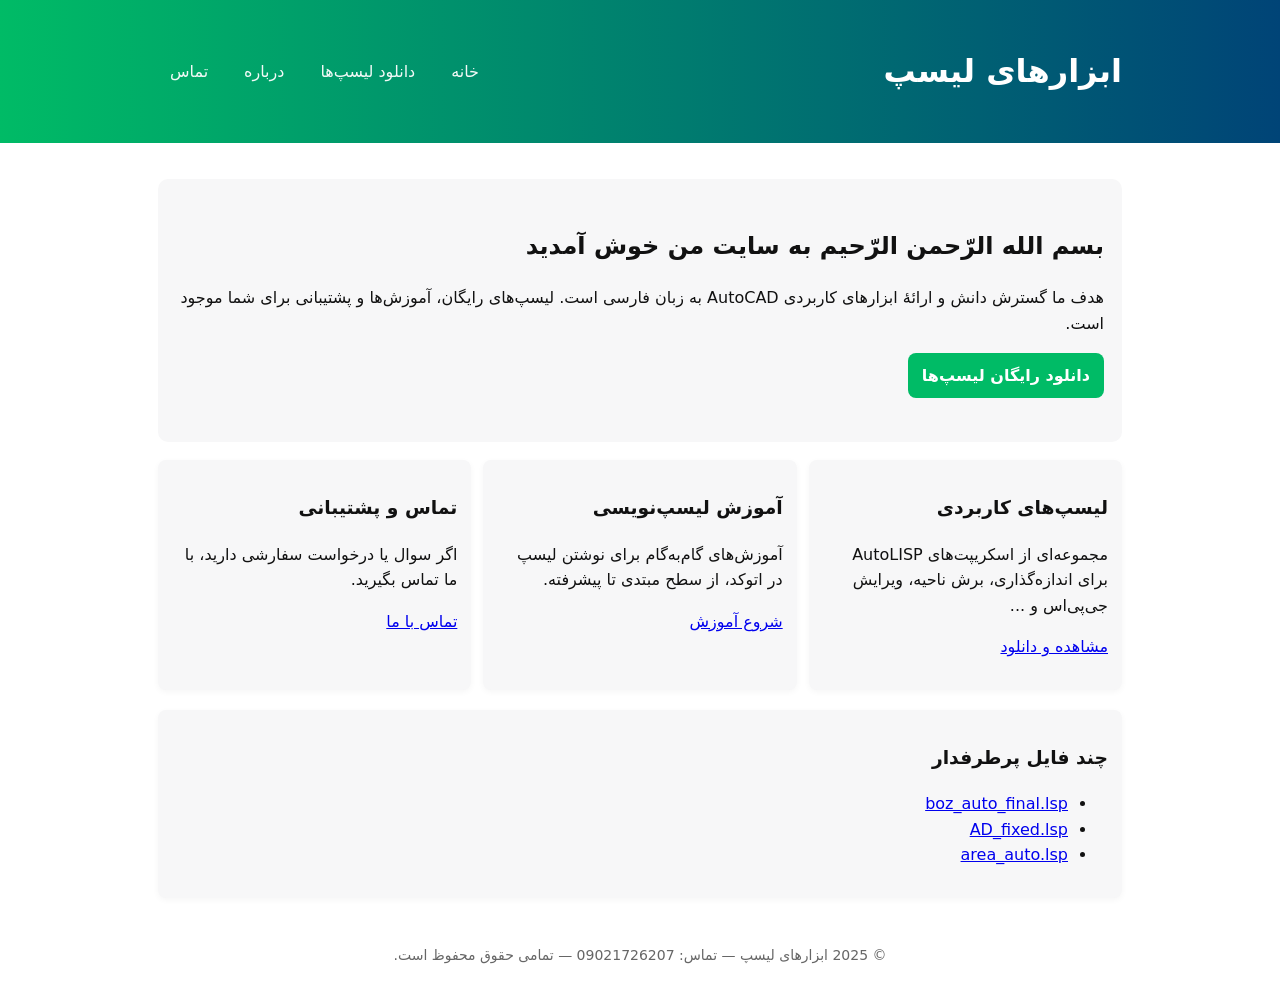
==== index.html @ c6bc2185 "Update index.html" ====
<!doctype html>
<html lang="fa">
<head>
<meta charset="utf-8">
<meta name="viewport" content="width=device-width,initial-scale=1">
<title>ابزارهای لیسپ - صفحه اصلی</title>
<meta name="description" content="دانلود لیسپ‌های AutoCAD، آموزش‌ها و ابزارهای مفید برای مهندسان و طراحان.">
<link rel="stylesheet" href="styles.css">
</head>
<body>
<header class="header">
  <div class="container">
    <div style="display:flex;align-items:center;justify-content:space-between;gap:12px;flex-wrap:wrap">
      <h1 style="margin:0">ابزارهای لیسپ</h1>
      <nav class="nav">
        <a href="index.html">خانه</a>
        <a href="downloads.html">دانلود لیسپ‌ها</a>
        <a href="about.html">درباره</a>
        <a href="contact.html">تماس</a>
      </nav>
    </div>
  </div>
</header>
<main class="container">
  <section class="hero">
    <h2>بسم الله الرّحمن الرّحیم
      به سایت من خوش آمدید</h2>
    <p>هدف ما گسترش دانش و ارائهٔ ابزارهای کاربردی AutoCAD به زبان فارسی است. لیسپ‌های رایگان، آموزش‌ها و پشتیبانی برای شما موجود است.</p>
    <p><a class="button" href="downloads.html">دانلود رایگان لیسپ‌ها</a></p>
  </section>

  <section class="grid">
    <div class="card">
      <h3>لیسپ‌های کاربردی</h3>
      <p>مجموعه‌ای از اسکریپت‌های AutoLISP برای اندازه‌گذاری، برش ناحیه، ویرایش جی‌پی‌اس و ...</p>
      <p><a href="downloads.html">مشاهده و دانلود</a></p>
    </div>
    <div class="card">
      <h3>آموزش لیسپ‌نویسی</h3>
      <p>آموزش‌های گام‌به‌گام برای نوشتن لیسپ در اتوکد، از سطح مبتدی تا پیشرفته.</p>
      <p><a href="about.html">شروع آموزش</a></p>
    </div>
    <div class="card">
      <h3>تماس و پشتیبانی</h3>
      <p>اگر سوال یا درخواست سفارشی دارید، با ما تماس بگیرید.</p>
      <p><a href="contact.html">تماس با ما</a></p>
    </div>
  </section>

  <section style="margin-top:20px" class="card">
    <h3>چند فایل پرطرفدار</h3>
    <ul>
      <li><a href="downloads.html#boz">boz_auto_final.lsp</a></li>
      <li><a href="downloads.html#ad">AD_fixed.lsp</a></li>
      <li><a href="downloads.html#area">area_auto.lsp</a></li>
    </ul>
  </section>

  <footer class="footer">
    © 2025 ابزارهای لیسپ — تماس: 09021726207 — تمامی حقوق محفوظ است.
  </footer>
</main>
</body>
</html>
---- styles.css ----
:root{--bg:#ffffff;--accent:#0b6;--muted:#666;--card:#f7f7f8;--text:#111}
*{box-sizing:border-box}
body{font-family: "Vazirmatn", system-ui, -apple-system, "Segoe UI", Roboto; margin:0; color:var(--text); background:var(--bg); line-height:1.6; direction:rtl}
.header{background:linear-gradient(90deg,var(--accent),#047); color:white; padding:28px 18px}
.container{max-width:1000px;margin:0 auto;padding:18px}
.nav{display:flex;gap:12px;align-items:center;justify-content:flex-end;flex-wrap:wrap}
.nav a{color:white;text-decoration:none;padding:8px 12px;border-radius:8px;opacity:0.95}
.hero{padding:28px 18px;background:var(--card);border-radius:10px;margin-top:18px}
.grid{display:grid;grid-template-columns:repeat(auto-fit,minmax(220px,1fr));gap:12px;margin-top:18px}
.card{background:var(--card);padding:14px;border-radius:8px;box-shadow:0 2px 6px rgba(0,0,0,.04)}
.footer{padding:18px;text-align:center;color:var(--muted);font-size:14px;margin-top:28px}
a.button{display:inline-block;background:var(--accent);color:#fff;padding:10px 14px;border-radius:8px;text-decoration:none;font-weight:600}
@media (max-width:600px){.nav{justify-content:center}}
code, pre{background:#0f1720;color:#d1fae5;padding:6px;border-radius:6px;display:block;overflow:auto}
input,textarea{width:100%;padding:10px;border:1px solid #ddd;border-radius:6px}
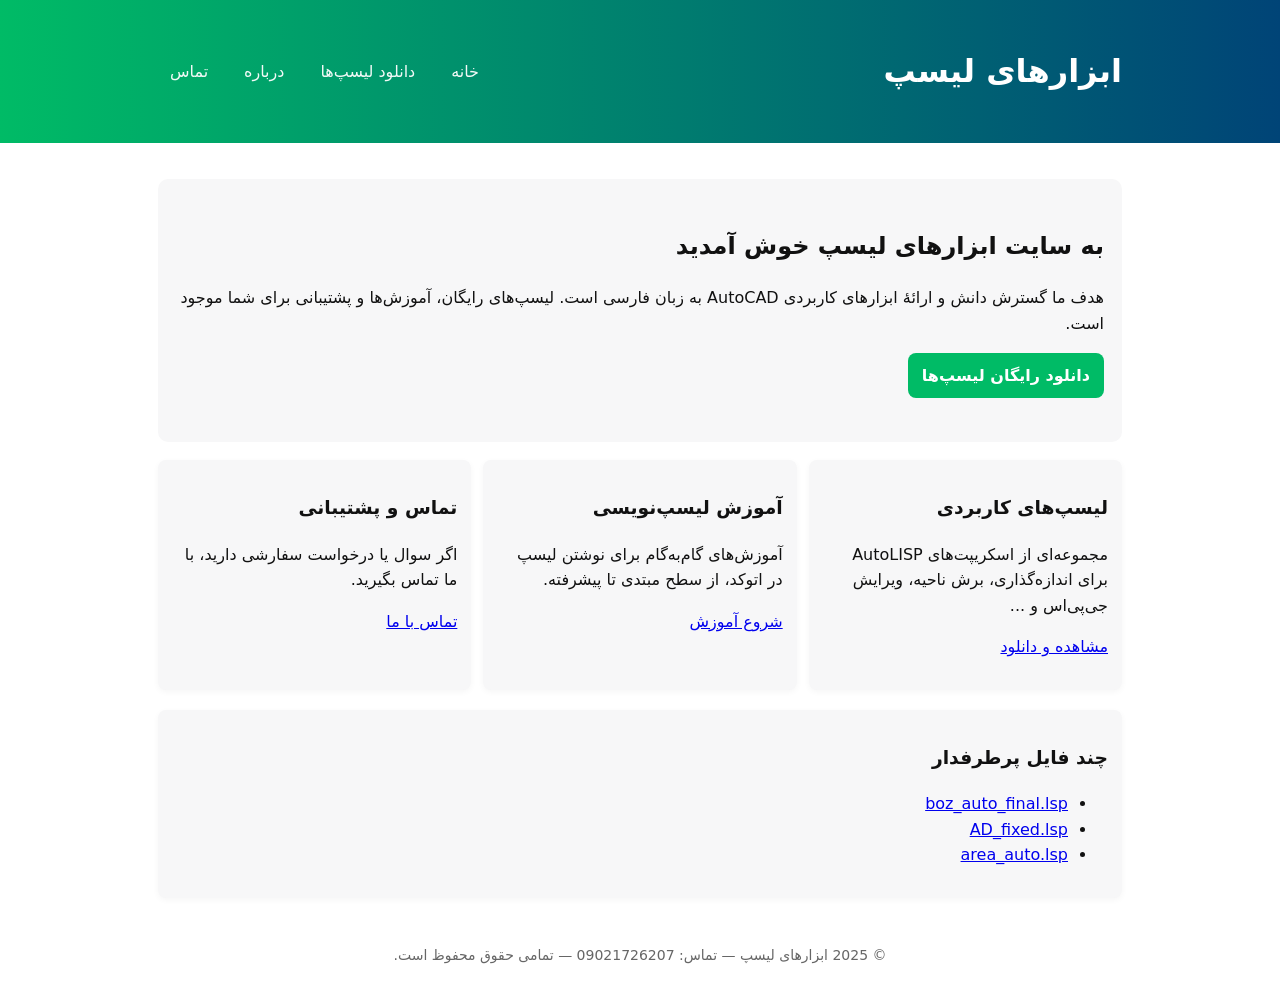
==== commit a851a58f: "Add files via upload" ====
--- a/index.html
+++ b/index.html
@@ -23,8 +23,7 @@
 </header>
 <main class="container">
   <section class="hero">
-    <h2>بسم الله الرّحمن الرّحیم
-      به سایت من خوش آمدید</h2>
+    <h2>به سایت ابزارهای لیسپ خوش آمدید</h2>
     <p>هدف ما گسترش دانش و ارائهٔ ابزارهای کاربردی AutoCAD به زبان فارسی است. لیسپ‌های رایگان، آموزش‌ها و پشتیبانی برای شما موجود است.</p>
     <p><a class="button" href="downloads.html">دانلود رایگان لیسپ‌ها</a></p>
   </section>
@@ -61,4 +60,4 @@
   </footer>
 </main>
 </body>
-</html>
+</html>
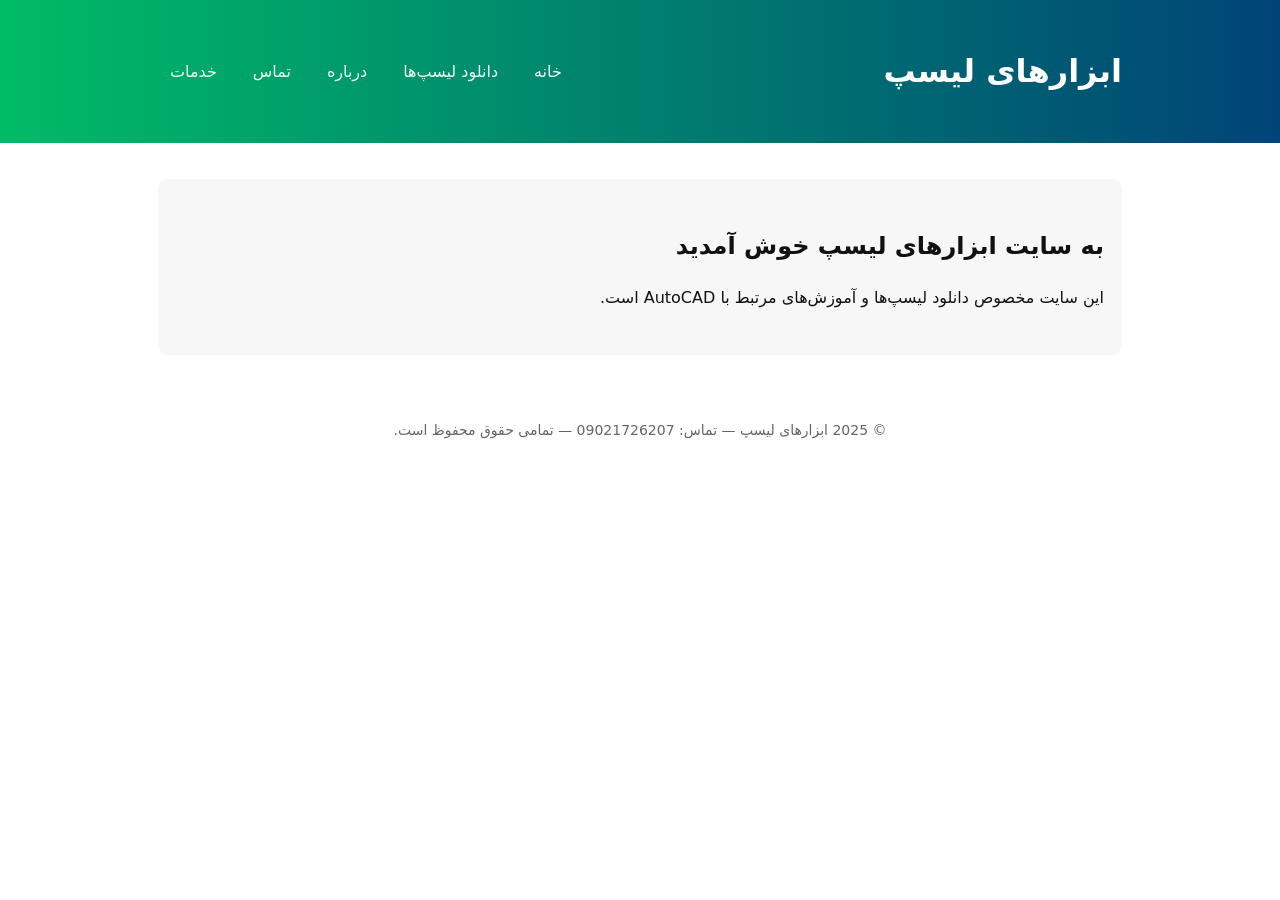
==== commit 5280ddd4: "Add files via upload" ====
--- a/index.html
+++ b/index.html
@@ -4,7 +4,6 @@
 <meta charset="utf-8">
 <meta name="viewport" content="width=device-width,initial-scale=1">
 <title>ابزارهای لیسپ - صفحه اصلی</title>
-<meta name="description" content="دانلود لیسپ‌های AutoCAD، آموزش‌ها و ابزارهای مفید برای مهندسان و طراحان.">
 <link rel="stylesheet" href="styles.css">
 </head>
 <body>
@@ -17,47 +16,22 @@
         <a href="downloads.html">دانلود لیسپ‌ها</a>
         <a href="about.html">درباره</a>
         <a href="contact.html">تماس</a>
+        <a href="services.html">خدمات</a>
       </nav>
     </div>
   </div>
 </header>
+
 <main class="container">
   <section class="hero">
     <h2>به سایت ابزارهای لیسپ خوش آمدید</h2>
-    <p>هدف ما گسترش دانش و ارائهٔ ابزارهای کاربردی AutoCAD به زبان فارسی است. لیسپ‌های رایگان، آموزش‌ها و پشتیبانی برای شما موجود است.</p>
-    <p><a class="button" href="downloads.html">دانلود رایگان لیسپ‌ها</a></p>
+    <p>این سایت مخصوص دانلود لیسپ‌ها و آموزش‌های مرتبط با AutoCAD است.</p>
   </section>
+</main>
 
-  <section class="grid">
-    <div class="card">
-      <h3>لیسپ‌های کاربردی</h3>
-      <p>مجموعه‌ای از اسکریپت‌های AutoLISP برای اندازه‌گذاری، برش ناحیه، ویرایش جی‌پی‌اس و ...</p>
-      <p><a href="downloads.html">مشاهده و دانلود</a></p>
-    </div>
-    <div class="card">
-      <h3>آموزش لیسپ‌نویسی</h3>
-      <p>آموزش‌های گام‌به‌گام برای نوشتن لیسپ در اتوکد، از سطح مبتدی تا پیشرفته.</p>
-      <p><a href="about.html">شروع آموزش</a></p>
-    </div>
-    <div class="card">
-      <h3>تماس و پشتیبانی</h3>
-      <p>اگر سوال یا درخواست سفارشی دارید، با ما تماس بگیرید.</p>
-      <p><a href="contact.html">تماس با ما</a></p>
-    </div>
-  </section>
+<footer class="footer">
+© 2025 ابزارهای لیسپ — تماس: 09021726207 — تمامی حقوق محفوظ است.
+</footer>
 
-  <section style="margin-top:20px" class="card">
-    <h3>چند فایل پرطرفدار</h3>
-    <ul>
-      <li><a href="downloads.html#boz">boz_auto_final.lsp</a></li>
-      <li><a href="downloads.html#ad">AD_fixed.lsp</a></li>
-      <li><a href="downloads.html#area">area_auto.lsp</a></li>
-    </ul>
-  </section>
-
-  <footer class="footer">
-    © 2025 ابزارهای لیسپ — تماس: 09021726207 — تمامی حقوق محفوظ است.
-  </footer>
-</main>
 </body>
-</html>+</html>
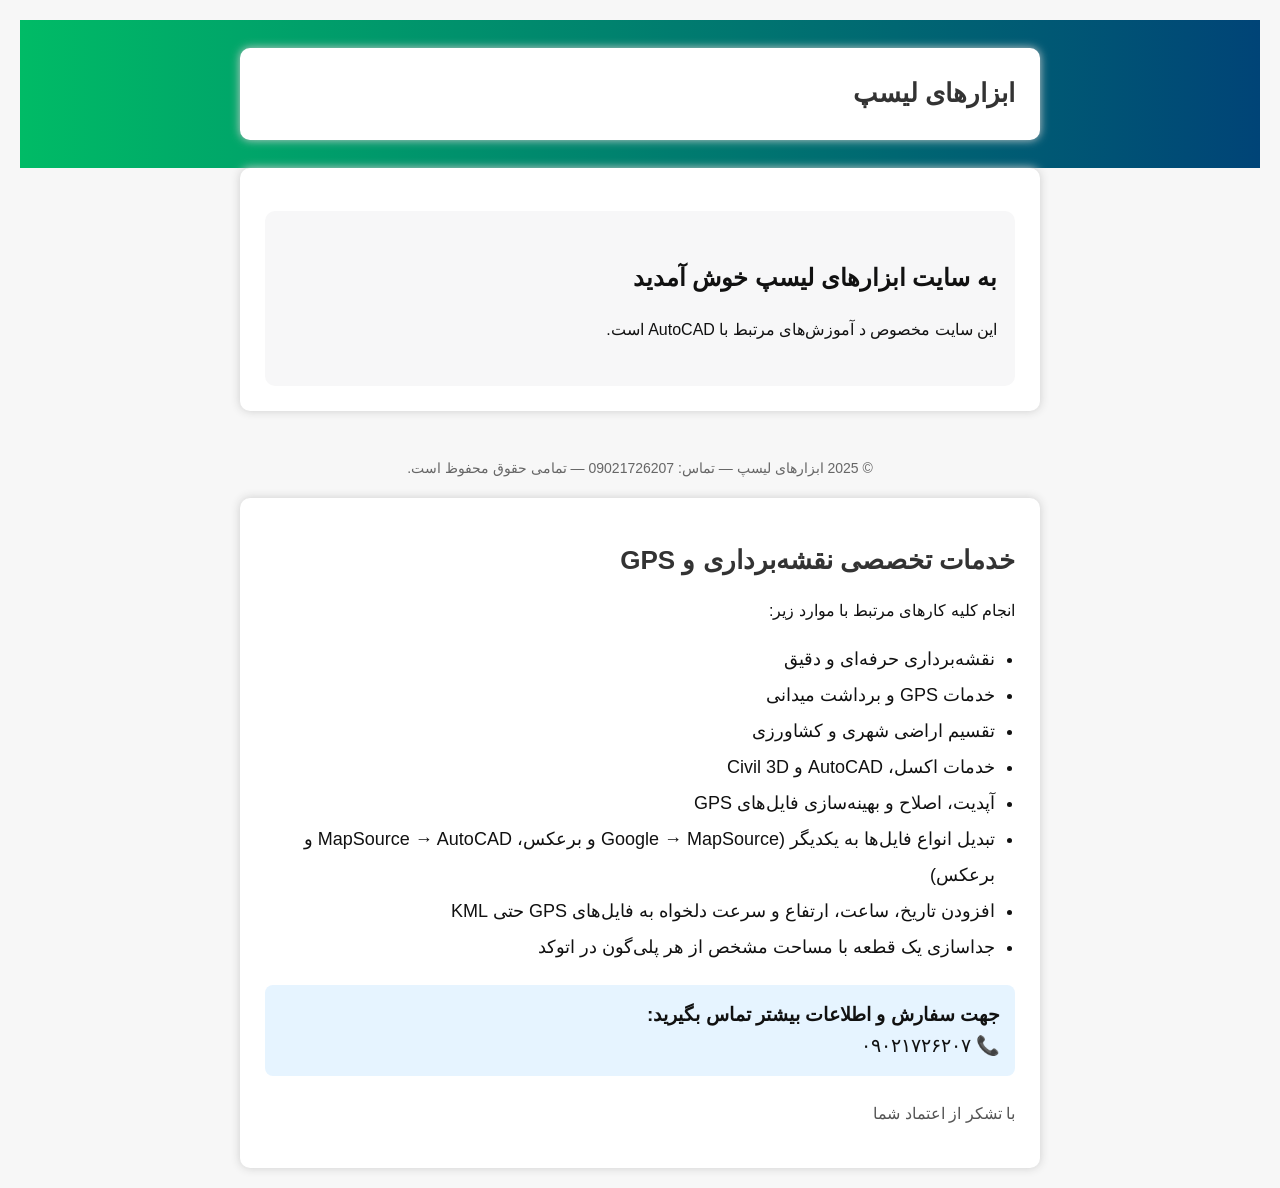
==== commit e867214b: "Add files via upload" ====
--- a/index.html
+++ b/index.html
@@ -1,4 +1,4 @@
-<!doctype html>
+﻿<!doctype html>
 <html lang="fa">
 <head>
 <meta charset="utf-8">
@@ -25,7 +25,7 @@
 <main class="container">
   <section class="hero">
     <h2>به سایت ابزارهای لیسپ خوش آمدید</h2>
-    <p>این سایت مخصوص دانلود لیسپ‌ها و آموزش‌های مرتبط با AutoCAD است.</p>
+    <p>این سایت مخصوص د آموزش‌های مرتبط با AutoCAD است.</p>
   </section>
 </main>
 
@@ -35,3 +35,47 @@
 
 </body>
 </html>
+<!doctype html>
+<html lang="fa">
+<head>
+<meta charset="utf-8">
+<meta name="viewport" content="width=device-width,initial-scale=1">
+<title>خدمات نقشه‌برداری و GPS</title>
+<link rel="stylesheet" href="styles.css">
+<style>
+body { direction: rtl; font-family: sans-serif; background:#f7f7f7; padding:20px; }
+.container { max-width:800px; background:#fff; padding:25px; border-radius:10px; margin:auto; box-shadow:0 0 10px #ccc; }
+h1 { color:#333; margin-bottom:15px; font-size:26px; }
+ul { line-height:2; font-size:18px; padding-right:20px; }
+.phone { background:#e6f4ff; padding:15px; border-radius:8px; margin-top:20px; font-size:19px; }
+</style>
+</head>
+<body>
+
+<div class="container">
+<h1>خدمات تخصصی نقشه‌برداری و GPS</h1>
+
+<p>انجام کلیه کارهای مرتبط با موارد زیر:</p>
+
+<ul>
+<li>نقشه‌برداری حرفه‌ای و دقیق</li>
+<li>خدمات GPS و برداشت میدانی</li>
+<li>تقسیم اراضی شهری و کشاورزی</li>
+<li>خدمات اکسل، AutoCAD و Civil 3D</li>
+<li>آپدیت، اصلاح و بهینه‌سازی فایل‌های GPS</li>
+<li>تبدیل انواع فایل‌ها به یکدیگر (Google → MapSource و برعکس، MapSource → AutoCAD و برعکس)</li>
+<li>افزودن تاریخ، ساعت، ارتفاع و سرعت دلخواه به فایل‌های GPS حتی KML</li>
+<li>جداسازی یک قطعه با مساحت مشخص از هر پلی‌گون در اتوکد</li>
+</ul>
+
+<div class="phone">
+<strong>جهت سفارش و اطلاعات بیشتر تماس بگیرید:</strong><br>
+📞 ۰۹۰۲۱۷۲۶۲۰۷
+</div>
+
+<p style="margin-top:25px; color:#555">با تشکر از اعتماد شما</p>
+
+</div>
+
+</body>
+</html>
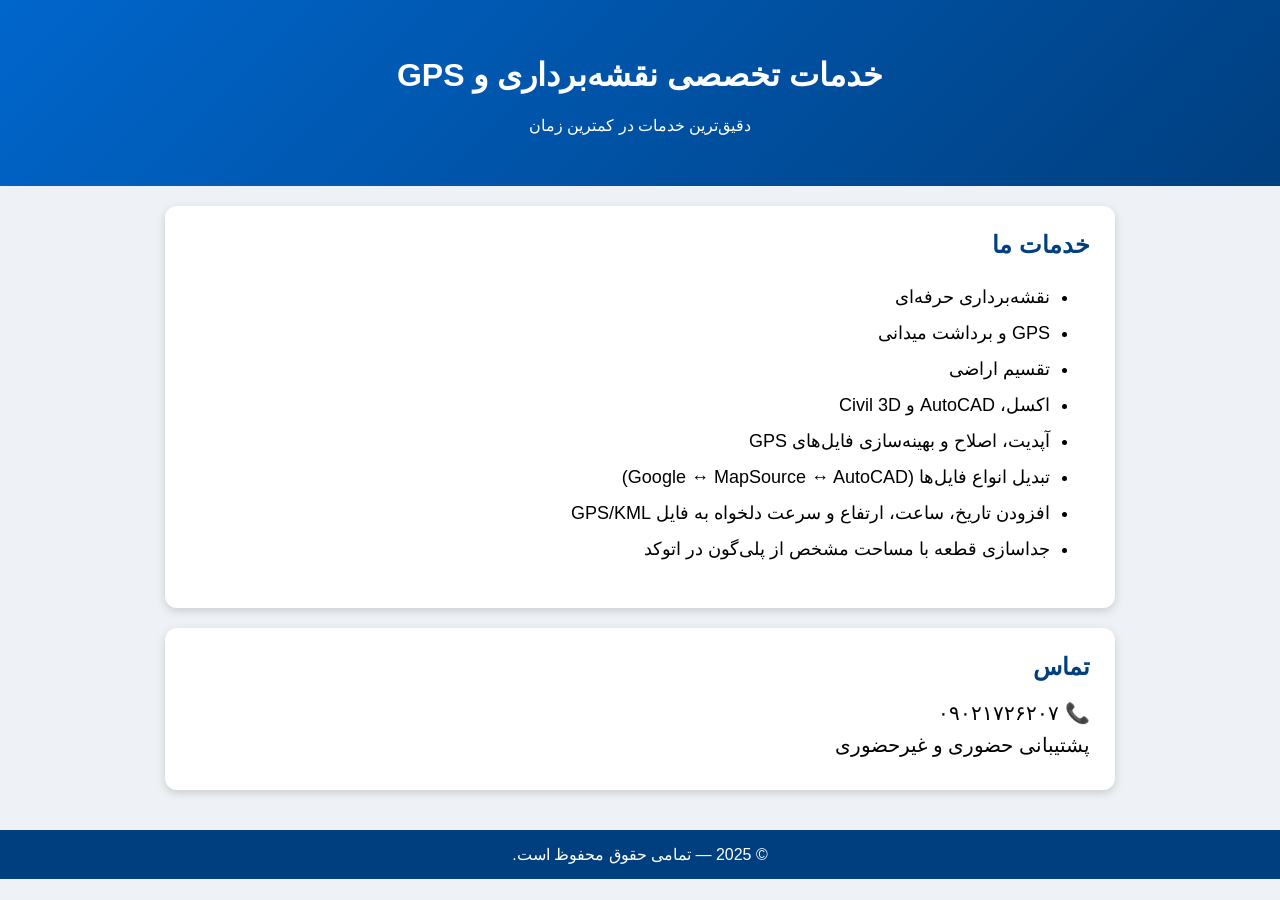
==== commit 3876906f: "Add files via upload" ====
--- a/index.html
+++ b/index.html
@@ -1,81 +1,41 @@
-﻿<!doctype html>
+<!doctype html>
 <html lang="fa">
 <head>
 <meta charset="utf-8">
-<meta name="viewport" content="width=device-width,initial-scale=1">
-<title>ابزارهای لیسپ - صفحه اصلی</title>
-<link rel="stylesheet" href="styles.css">
+<meta name="viewport" content="width=device-width, initial-scale=1">
+<title>خدمات نقشه‌برداری و GPS</title>
+<link rel="stylesheet" href="style.css">
 </head>
 <body>
+
 <header class="header">
-  <div class="container">
-    <div style="display:flex;align-items:center;justify-content:space-between;gap:12px;flex-wrap:wrap">
-      <h1 style="margin:0">ابزارهای لیسپ</h1>
-      <nav class="nav">
-        <a href="index.html">خانه</a>
-        <a href="downloads.html">دانلود لیسپ‌ها</a>
-        <a href="about.html">درباره</a>
-        <a href="contact.html">تماس</a>
-        <a href="services.html">خدمات</a>
-      </nav>
-    </div>
-  </div>
+  <h1>خدمات تخصصی نقشه‌برداری و GPS</h1>
+  <p>دقیق‌ترین خدمات در کمترین زمان</p>
 </header>
 
-<main class="container">
-  <section class="hero">
-    <h2>به سایت ابزارهای لیسپ خوش آمدید</h2>
-    <p>این سایت مخصوص د آموزش‌های مرتبط با AutoCAD است.</p>
-  </section>
-</main>
+<section class="container card">
+<h2>خدمات ما</h2>
+<ul>
+<li>نقشه‌برداری حرفه‌ای</li>
+<li>GPS و برداشت میدانی</li>
+<li>تقسیم اراضی</li>
+<li>اکسل، AutoCAD و Civil 3D</li>
+<li>آپدیت، اصلاح و بهینه‌سازی فایل‌های GPS</li>
+<li>تبدیل انواع فایل‌ها (Google ↔ MapSource ↔ AutoCAD)</li>
+<li>افزودن تاریخ، ساعت، ارتفاع و سرعت دلخواه به فایل GPS/KML</li>
+<li>جداسازی قطعه با مساحت مشخص از پلی‌گون در اتوکد</li>
+</ul>
+</section>
+
+<section class="container card contact">
+<h2>تماس</h2>
+<p>📞 ۰۹۰۲۱۷۲۶۲۰۷</p>
+<p>پشتیبانی حضوری و غیرحضوری</p>
+</section>
 
 <footer class="footer">
-© 2025 ابزارهای لیسپ — تماس: 09021726207 — تمامی حقوق محفوظ است.
+© 2025 — تمامی حقوق محفوظ است.
 </footer>
 
 </body>
 </html>
-<!doctype html>
-<html lang="fa">
-<head>
-<meta charset="utf-8">
-<meta name="viewport" content="width=device-width,initial-scale=1">
-<title>خدمات نقشه‌برداری و GPS</title>
-<link rel="stylesheet" href="styles.css">
-<style>
-body { direction: rtl; font-family: sans-serif; background:#f7f7f7; padding:20px; }
-.container { max-width:800px; background:#fff; padding:25px; border-radius:10px; margin:auto; box-shadow:0 0 10px #ccc; }
-h1 { color:#333; margin-bottom:15px; font-size:26px; }
-ul { line-height:2; font-size:18px; padding-right:20px; }
-.phone { background:#e6f4ff; padding:15px; border-radius:8px; margin-top:20px; font-size:19px; }
-</style>
-</head>
-<body>
-
-<div class="container">
-<h1>خدمات تخصصی نقشه‌برداری و GPS</h1>
-
-<p>انجام کلیه کارهای مرتبط با موارد زیر:</p>
-
-<ul>
-<li>نقشه‌برداری حرفه‌ای و دقیق</li>
-<li>خدمات GPS و برداشت میدانی</li>
-<li>تقسیم اراضی شهری و کشاورزی</li>
-<li>خدمات اکسل، AutoCAD و Civil 3D</li>
-<li>آپدیت، اصلاح و بهینه‌سازی فایل‌های GPS</li>
-<li>تبدیل انواع فایل‌ها به یکدیگر (Google → MapSource و برعکس، MapSource → AutoCAD و برعکس)</li>
-<li>افزودن تاریخ، ساعت، ارتفاع و سرعت دلخواه به فایل‌های GPS حتی KML</li>
-<li>جداسازی یک قطعه با مساحت مشخص از هر پلی‌گون در اتوکد</li>
-</ul>
-
-<div class="phone">
-<strong>جهت سفارش و اطلاعات بیشتر تماس بگیرید:</strong><br>
-📞 ۰۹۰۲۱۷۲۶۲۰۷
-</div>
-
-<p style="margin-top:25px; color:#555">با تشکر از اعتماد شما</p>
-
-</div>
-
-</body>
-</html>
--- a/style.css
+++ b/style.css
@@ -0,0 +1,51 @@
+body {
+  font-family: tahoma, sans-serif;
+  background: #eef1f5;
+  direction: rtl;
+  margin: 0;
+  padding: 0;
+}
+
+.header {
+  background: linear-gradient(135deg, #0066cc, #003f7f);
+  color: white;
+  text-align: center;
+  padding: 35px 20px;
+}
+
+.container {
+  max-width: 900px;
+  margin: auto;
+  padding: 15px;
+}
+
+.card {
+  background: #fff;
+  margin-top: 20px;
+  padding: 25px;
+  border-radius: 12px;
+  box-shadow: 0 3px 10px rgba(0,0,0,0.15);
+}
+
+.card h2 {
+  margin-top: 0;
+  color: #004080;
+}
+
+ul li {
+  line-height: 2;
+  font-size: 18px;
+}
+
+.contact p {
+  font-size: 20px;
+  margin: 8px 0;
+}
+
+.footer {
+  background: #003f7f;
+  text-align: center;
+  padding: 15px;
+  color: #fff;
+  margin-top: 40px;
+}
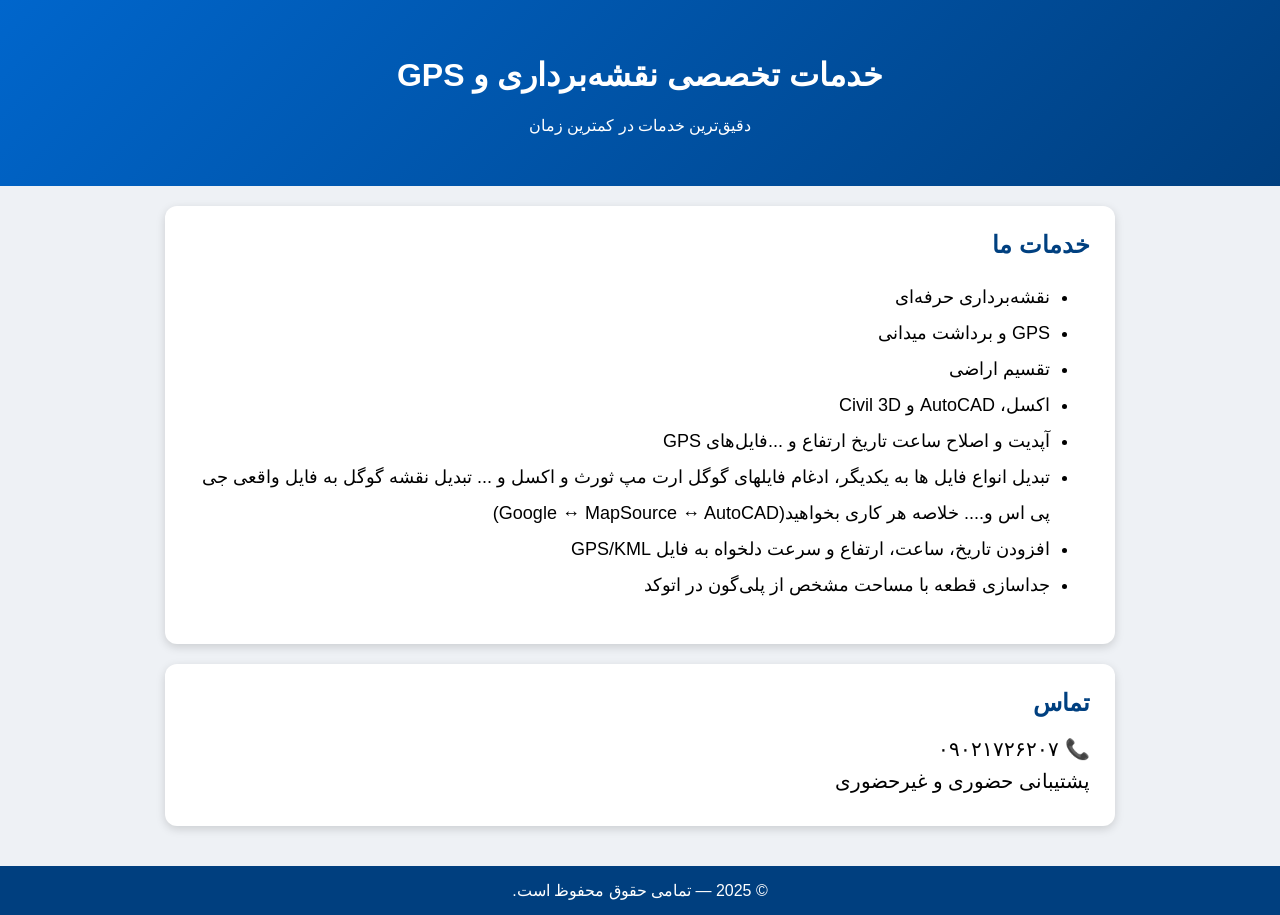
==== commit c407e83c: "Update index.html" ====
--- a/index.html
+++ b/index.html
@@ -20,8 +20,10 @@
 <li>GPS و برداشت میدانی</li>
 <li>تقسیم اراضی</li>
 <li>اکسل، AutoCAD و Civil 3D</li>
-<li>آپدیت، اصلاح و بهینه‌سازی فایل‌های GPS</li>
-<li>تبدیل انواع فایل‌ها (Google ↔ MapSource ↔ AutoCAD)</li>
+<li>آپدیت و اصلاح ساعت تاریخ ارتفاع و ...فایل‌های GPS</li>
+<li>تبدیل انواع فایل ها به یکدیگر، ادغام فایلهای گوگل ارت مپ ثورث و اکسل و ...
+  تبدیل نقشه گوگل به فایل واقعی جی پی اس و....
+  خلاصه هر کاری بخواهید(Google ↔ MapSource ↔ AutoCAD)</li>
 <li>افزودن تاریخ، ساعت، ارتفاع و سرعت دلخواه به فایل GPS/KML</li>
 <li>جداسازی قطعه با مساحت مشخص از پلی‌گون در اتوکد</li>
 </ul>
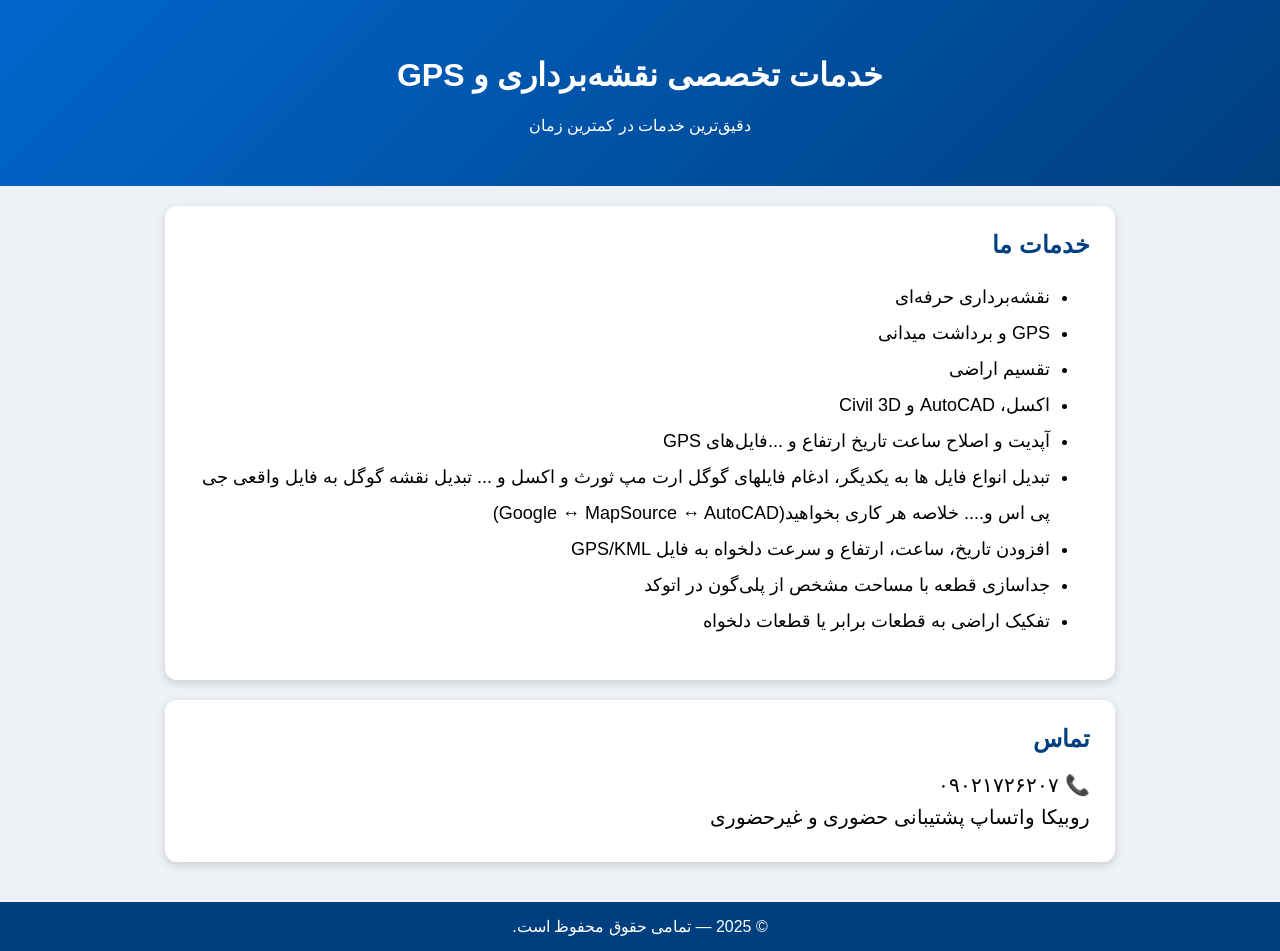
==== commit e19e9274: "Update index.html" ====
--- a/index.html
+++ b/index.html
@@ -3,7 +3,7 @@
 <head>
 <meta charset="utf-8">
 <meta name="viewport" content="width=device-width, initial-scale=1">
-<title>خدمات نقشه‌برداری و GPS</title>
+<title>خدمات نقشه‌برداری و GPS و کلیه امور کامپیوتری به صورت حضوری و غیر حضوری</title>
 <link rel="stylesheet" href="style.css">
 </head>
 <body>
@@ -26,13 +26,14 @@
   خلاصه هر کاری بخواهید(Google ↔ MapSource ↔ AutoCAD)</li>
 <li>افزودن تاریخ، ساعت، ارتفاع و سرعت دلخواه به فایل GPS/KML</li>
 <li>جداسازی قطعه با مساحت مشخص از پلی‌گون در اتوکد</li>
+  <li> تفکیک اراضی به قطعات برابر یا قطعات دلخواه</li>
 </ul>
 </section>
 
 <section class="container card contact">
 <h2>تماس</h2>
 <p>📞 ۰۹۰۲۱۷۲۶۲۰۷</p>
-<p>پشتیبانی حضوری و غیرحضوری</p>
+<p>  روبیکا واتساپ پشتیبانی حضوری و غیرحضوری</p>
 </section>
 
 <footer class="footer">
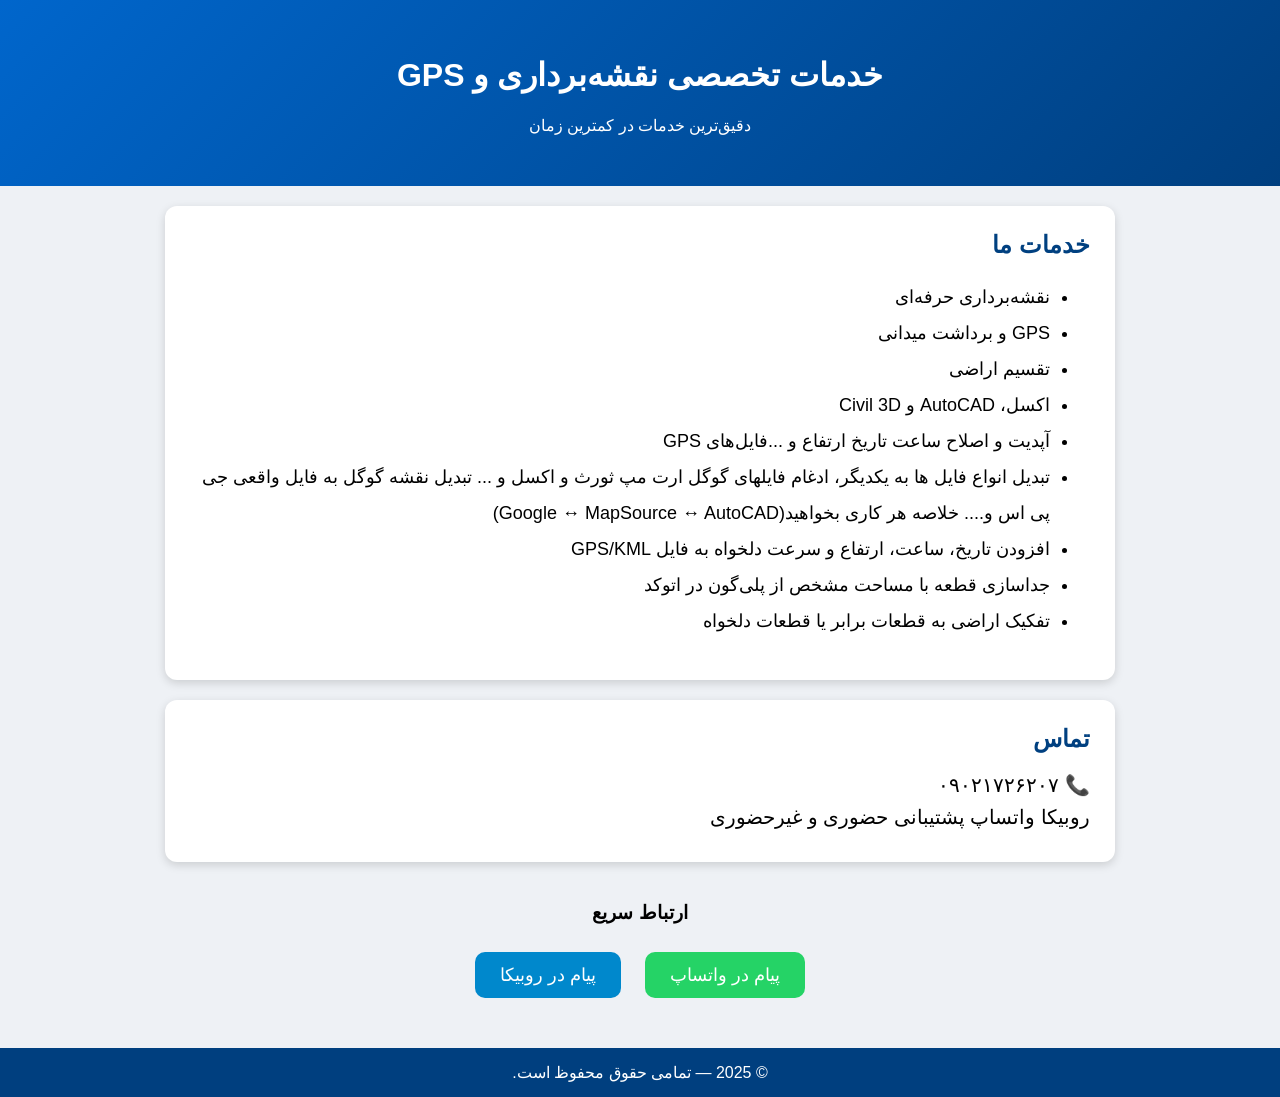
==== commit f770c78e: "Update index.html" ====
--- a/index.html
+++ b/index.html
@@ -36,6 +36,24 @@
 <p>  روبیکا واتساپ پشتیبانی حضوری و غیرحضوری</p>
 </section>
 
+<section class="contact-buttons" style="margin-top:40px; text-align:center;">
+  <h3>ارتباط سریع</h3>
+
+  <a href="https://wa.me/989021726207" target="_blank"
+     style="display:inline-block; padding:12px 25px; margin:10px;
+     background:#25D366; color:#fff; border-radius:10px;
+     text-decoration:none; font-size:18px;">
+     پیام در واتساپ
+  </a>
+
+  <a href="https://rubika.ir/Esmail" target="_blank"
+     style="display:inline-block; padding:12px 25px; margin:10px;
+     background:#0088CC; color:#fff; border-radius:10px;
+     text-decoration:none; font-size:18px;">
+     پیام در روبیکا
+  </a>
+</section>
+
 <footer class="footer">
 © 2025 — تمامی حقوق محفوظ است.
 </footer>
